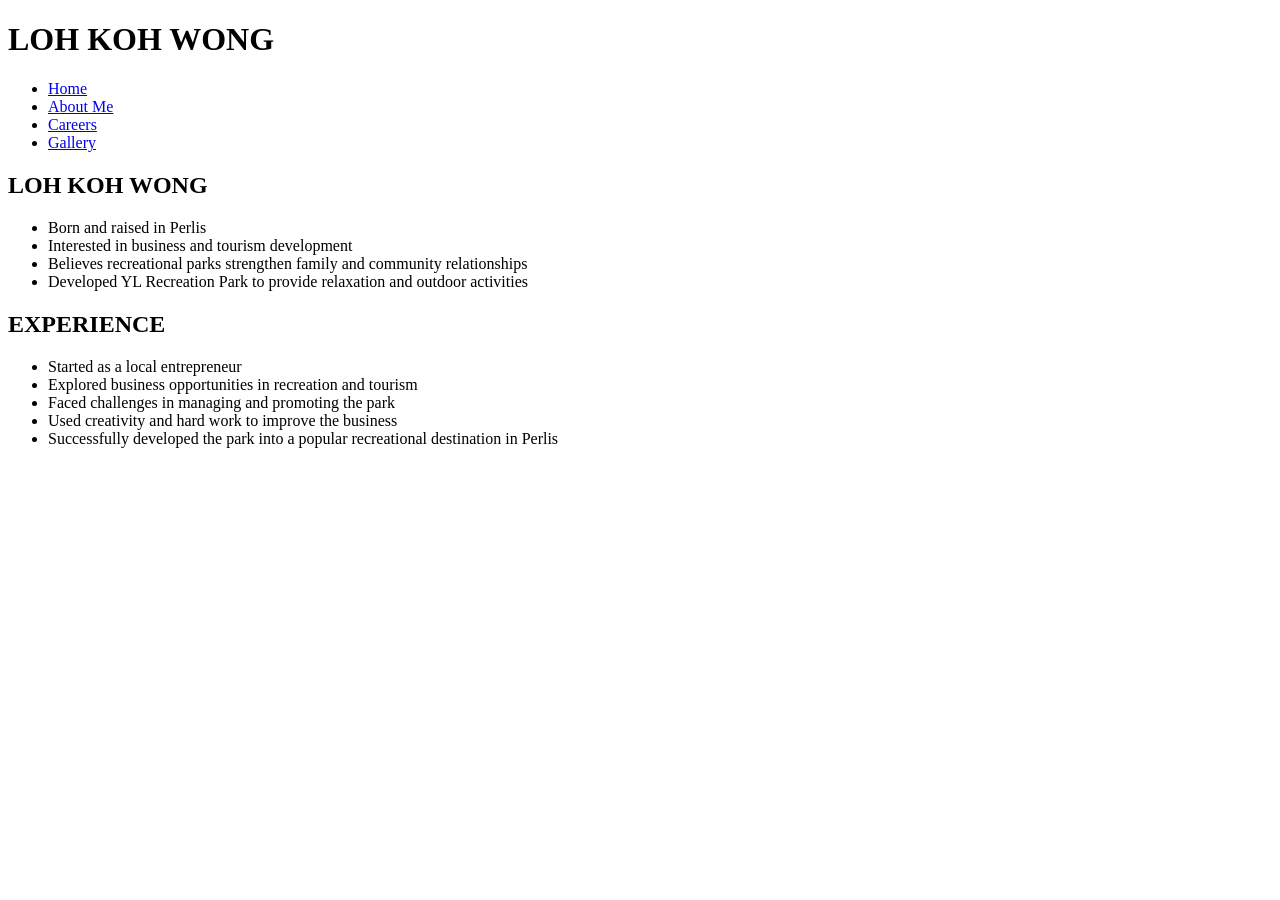
==== PAGE 2 (ABOUT ME).html @ 53358564 "Add files via upload" ====
<!DOCTYPE html>
<html lang="en">
<head>
    <meta charset="UTF-8">
    <meta name="viewport" content="width=device-width, initial-scale=1.0">
    <title>Loh Koh Wong</title>
    <!-- Pautan ke fail CSS -->
    <link rel="stylesheet" href="style.css">
</head>
<body>

    <!-- Header with navigation -->
    <header>
        <h1>LOH KOH WONG</h1>
        <nav>
            <ul>
                <li><a href="#">Home</a></li>
                <li><a href="#">About Me</a></li>
                <li><a href="#">Careers</a></li>
                <li><a href="#">Gallery</a></li>
            </ul>
        </nav>
    </header>

    <!-- About Me Section -->
    <section id="about-me">
        <h2>LOH KOH WONG</h2>
        <ul class="content-list">
            <li>Born and raised in Perlis</li>
            <li>Interested in business and tourism development</li>
            <li>Believes recreational parks strengthen family and community relationships</li>
            <li>Developed YL Recreation Park to provide relaxation and outdoor activities</li>
        </ul>
    </section>

    <!-- Experience Section -->
    <section id="experience">
        <h2>EXPERIENCE</h2>
        <ul class="content-list">
            <li>Started as a local entrepreneur</li>
            <li>Explored business opportunities in recreation and tourism</li>
            <li>Faced challenges in managing and promoting the park</li>
            <li>Used creativity and hard work to improve the business</li>
            <li>Successfully developed the park into a popular recreational destination in Perlis</li>
        </ul>
    </section>

</body>
</html>
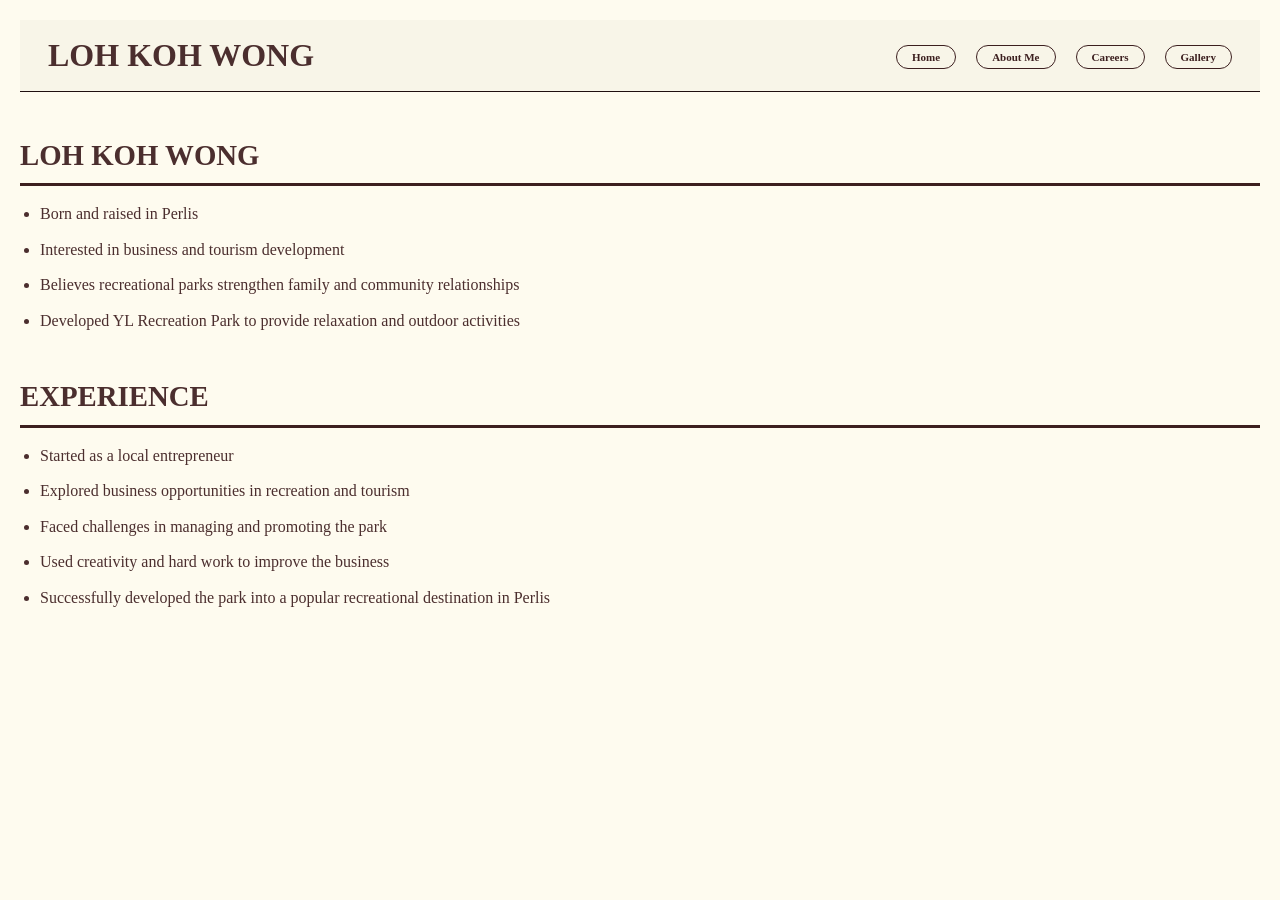
==== commit de29d435: "PAGE 2 (ABOUT ME).html" ====
--- a/PAGE 2 (ABOUT ME).html
+++ b/PAGE 2 (ABOUT ME).html
@@ -1,49 +1,47 @@
 <!DOCTYPE html>
 <html lang="en">
 <head>
-    <meta charset="UTF-8">
-    <meta name="viewport" content="width=device-width, initial-scale=1.0">
-    <title>Loh Koh Wong</title>
-    <!-- Pautan ke fail CSS -->
-    <link rel="stylesheet" href="style.css">
+  <meta charset="UTF-8">
+  <meta name="viewport" content="width=device-width, initial-scale=1.0">
+  <title>Loh Koh Wong</title>
+  <!-- Link to external CSS -->
+  <link rel="stylesheet" href="style.css">
 </head>
 <body>
+  <!-- Header with navigation -->
+  <header>
+    <h1>LOH KOH WONG</h1>
+    <nav>
+      <ul>
+        <li><a href="#">Home</a></li>
+        <li><a href="#">About Me</a></li>
+        <li><a href="#">Careers</a></li>
+        <li><a href="#">Gallery</a></li>
+      </ul>
+    </nav>
+  </header>
 
-    <!-- Header with navigation -->
-    <header>
-        <h1>LOH KOH WONG</h1>
-        <nav>
-            <ul>
-                <li><a href="#">Home</a></li>
-                <li><a href="#">About Me</a></li>
-                <li><a href="#">Careers</a></li>
-                <li><a href="#">Gallery</a></li>
-            </ul>
-        </nav>
-    </header>
+  <!-- About Me Section -->
+  <section id="about-me">
+    <h2>LOH KOH WONG</h2>
+    <ul class="content-list">
+      <li>Born and raised in Perlis</li>
+      <li>Interested in business and tourism development</li>
+      <li>Believes recreational parks strengthen family and community relationships</li>
+      <li>Developed YL Recreation Park to provide relaxation and outdoor activities</li>
+    </ul>
+  </section>
 
-    <!-- About Me Section -->
-    <section id="about-me">
-        <h2>LOH KOH WONG</h2>
-        <ul class="content-list">
-            <li>Born and raised in Perlis</li>
-            <li>Interested in business and tourism development</li>
-            <li>Believes recreational parks strengthen family and community relationships</li>
-            <li>Developed YL Recreation Park to provide relaxation and outdoor activities</li>
-        </ul>
-    </section>
-
-    <!-- Experience Section -->
-    <section id="experience">
-        <h2>EXPERIENCE</h2>
-        <ul class="content-list">
-            <li>Started as a local entrepreneur</li>
-            <li>Explored business opportunities in recreation and tourism</li>
-            <li>Faced challenges in managing and promoting the park</li>
-            <li>Used creativity and hard work to improve the business</li>
-            <li>Successfully developed the park into a popular recreational destination in Perlis</li>
-        </ul>
-    </section>
-
+  <!-- Experience Section -->
+  <section id="experience">
+    <h2>EXPERIENCE</h2>
+    <ul class="content-list">
+      <li>Started as a local entrepreneur</li>
+      <li>Explored business opportunities in recreation and tourism</li>
+      <li>Faced challenges in managing and promoting the park</li>
+      <li>Used creativity and hard work to improve the business</li>
+      <li>Successfully developed the park into a popular recreational destination in Perlis</li>
+    </ul>
+  </section>
 </body>
-</html>+</html>
--- a/style.css
+++ b/style.css
@@ -0,0 +1,373 @@
+*{
+   margin:0;
+   padding:0;
+   box-sizing:border-box;
+ }
+
+ body{
+   font-family:Arial, sans-serif;
+   overflow:hidden;
+   background:#f8f5e8;
+ }
+
+ /* HEADER */
+
+ header{
+   width:100%;
+   height:72px;
+   background:#f8f5e8;
+
+   display:flex;
+   justify-content:space-between;
+   align-items:center;
+
+   padding:0 28px;
+
+   border-bottom:1.5px solid #1f0f0f;
+ }
+
+ .logo{
+   font-family:Georgia, serif;
+   font-size:32px;
+   font-weight:bold;
+   color:#2a0505;
+
+   text-shadow:3px 3px 3px #b4a2a2;
+
+   letter-spacing:1px;
+ }
+
+ nav{
+   display:flex;
+   align-items:center;
+   gap:12px;
+ }
+
+ nav a{
+   text-decoration:none;
+   color:#2a0505;
+
+   border:1.5px solid #2a0505;
+   border-radius:22px;
+
+   padding:10px 28px;
+
+   font-size:11px;
+   font-weight:bold;
+
+   background:#f8f5e8;
+
+   transition:0.3s;
+ }
+
+ nav a:hover{
+   background:#eee7d2;
+ }
+
+ .search{
+   font-size:34px;
+   color:#2a0505;
+   margin-left:8px;
+   cursor:pointer;
+ }
+
+ /* HERO */
+
+ .hero{
+   width:100%;
+   height:calc(100vh - 72px);
+
+   background-image:url("https://i.imgur.com/a1sKyng.jpeg");
+   background-size:cover;
+   background-position:center;
+
+   position:relative;
+ }
+
+ /* TITLE */
+
+ .hero h1{
+   position:absolute;
+
+   top:120px;
+   left:50%;
+
+   transform:translateX(-50%) rotate(-7deg);
+
+   font-family:Impact, Arial Black, sans-serif;
+   font-size:82px;
+
+   color:white;
+
+   letter-spacing:4px;
+
+   text-shadow:
+   5px 5px 0 #111,
+   8px 8px 10px rgba(0,0,0,0.6);
+
+   white-space:nowrap;
+ }
+
+ /* MOBILE */
+
+ @media(max-width:768px){
+
+   header{
+     flex-direction:column;
+     height:auto;
+     padding:15px;
+   }
+
+   nav{
+     margin-top:10px;
+     flex-wrap:wrap;
+     justify-content:center;
+   }
+
+   .hero h1{
+     font-size:42px;
+     text-align:center;
+   }
+
+ }
+
+ 
+* {
+    margin: 0;
+    padding: 0;
+    box-sizing: border-box;
+}
+
+body {
+    font-family: 'Georgia', serif;
+    background-color: #f9f8f0; /* light cream */
+    color: #3c1f1f; /* dark brown */
+    line-height: 1.6;
+    padding: 20px 40px;
+}
+
+/* Header styling */
+header {
+    display: flex;
+    justify-content: space-between;
+    align-items: center;
+    margin-bottom: 50px;
+}
+
+header h1 {
+    font-size: 2em;
+    font-weight: bold;
+}
+
+nav ul {
+    list-style: none;
+    display: flex;
+    gap: 20px;
+}
+
+nav ul li a {
+    text-decoration: none;
+    color: #3c1f1f;
+    border: 1px solid #3c1f1f;
+    padding: 5px 15px;
+    border-radius: 25px;
+    transition: all 0.3s ease;
+    font-weight: bold;
+}
+
+nav ul li a:hover {
+    background-color: #3c1f1f;
+    color: #fff;
+}
+
+/* Section titles */
+h2 {
+    font-size: 1.8em;
+    font-weight: bold;
+    margin-bottom: 15px;
+    border-bottom: 3px solid #3c1f1f;
+    padding-bottom: 5px;
+}
+
+/* List content styling */
+ul.content-list {
+    margin-left: 20px;
+    margin-bottom: 40px;
+}
+
+ul.content-list li {
+    margin-bottom: 10px;
+}
+
+/* Responsive adjustments */
+@media (max-width: 768px) {
+    body {
+        padding: 15px;
+    }
+
+    header {
+        flex-direction: column;
+        gap: 15px;
+    }
+
+    nav ul {
+        flex-direction: column;
+        gap: 10px;
+    }
+}
+
+
+body {
+    font-family: 'Georgia', serif;
+    background-color: #f9f8f0; /* cream background */
+    color: #3c1f1f; /* dark brown text */
+    padding: 20px 40px;
+    line-height: 1.6;
+}
+
+header {
+    display: flex;
+    justify-content: space-between;
+    align-items: center;
+    margin-bottom: 50px;
+}
+
+header h1 {
+    font-size: 2em;
+    font-weight: bold;
+}
+
+nav ul {
+    list-style: none;
+    display: flex;
+    gap: 20px;
+}
+
+nav ul li a {
+    text-decoration: none;
+    color: #3c1f1f;
+    border: 1px solid #3c1f1f;
+    padding: 5px 15px;
+    border-radius: 25px;
+    font-weight: bold;
+    transition: all 0.3s ease;
+}
+
+nav ul li a:hover {
+    background-color: #3c1f1f;
+    color: #fff;
+}
+
+h2 {
+    font-size: 1.8em;
+    font-weight: bold;
+    border-bottom: 3px solid #3c1f1f;
+    padding-bottom: 5px;
+    margin-bottom: 15px;
+}
+
+ul.content-list {
+    margin-left: 20px;
+    margin-bottom: 40px;
+}
+
+ul.content-list li {
+    margin-bottom: 10px;
+}
+
+@media (max-width: 768px) {
+    body {
+        padding: 15px;
+    }
+
+    header {
+        flex-direction: column;
+        gap: 15px;
+    }
+
+    nav ul {
+        flex-direction: column;
+        gap: 10px;
+    }
+}
+
+
+* {
+    margin: 0;
+    padding: 0;
+    box-sizing: border-box;
+}
+
+body {
+    font-family: 'Georgia', serif;
+    background-color: #fefbef;
+    color: #4b2e2e;
+    padding: 20px;
+}
+
+/* Header */
+header {
+    display: flex;
+    justify-content: space-between;
+    align-items: center;
+    margin-bottom: 40px;
+}
+
+header h1 {
+    font-size: 2rem;
+    font-weight: bold;
+}
+
+nav {
+    display: flex;
+    gap: 15px;
+}
+
+nav a {
+    text-decoration: none;
+    color: #4b2e2e;
+    border: 1px solid #4b2e2e;
+    padding: 8px 15px;
+    border-radius: 20px;
+    font-weight: bold;
+    transition: all 0.3s ease;
+}
+
+nav a:hover {
+    background-color: #4b2e2e;
+    color: #fff;
+}
+
+/* Galeri gambar */
+.gallery {
+    display: flex;
+    justify-content: center;
+    gap: 20px;
+    flex-wrap: wrap;
+    margin-bottom: 30px;
+}
+
+.gallery img {
+    width: 250px;
+    height: 350px;
+    object-fit: cover;
+    border-radius: 20px;
+    box-shadow: 0 5px 15px rgba(0,0,0,0.2);
+    transition: transform 0.3s ease, box-shadow 0.3s ease;
+}
+
+.gallery img:hover {
+    transform: scale(1.05);
+    box-shadow: 0 10px 25px rgba(0,0,0,0.3);
+}
+
+/* Senarai aktiviti */
+.activities {
+    text-align: center;
+    font-size: 1.1rem;
+    letter-spacing: 1px;
+}
+
+.activities span {
+    margin: 0 5px;
+}
